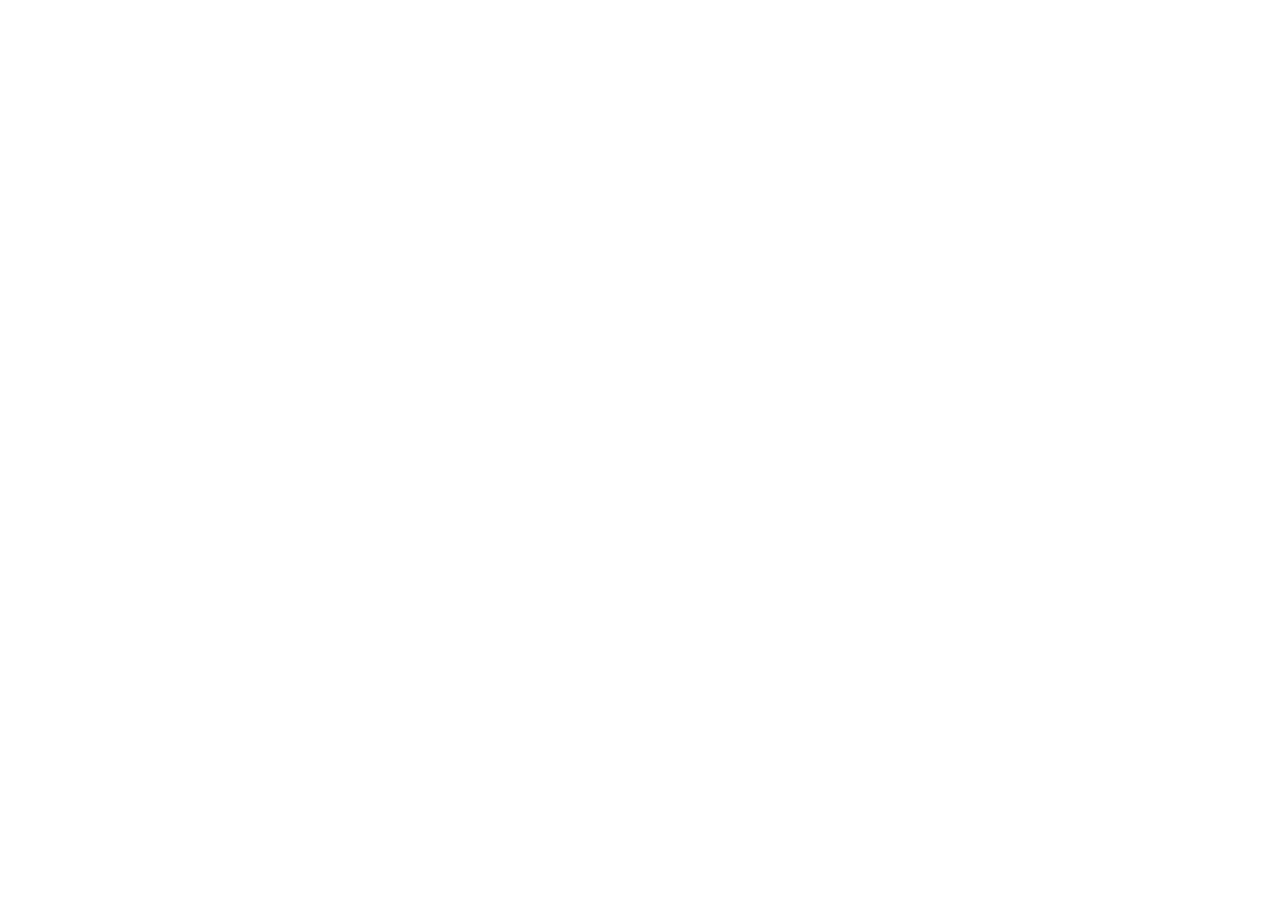
==== portfolio website/test/test.html @ b5a1d918 "intilize the test" ====
<!DOCTYPE html>
<html lang="en">
<head>
    <meta charset="UTF-8">
    <meta name="viewport" content="width=device-width, initial-scale=1.0">
    <title>Dev Krishna Yadav | Portfolio</title>
    <link rel="stylesheet" href="style.css">
</head>
<body>

<header>
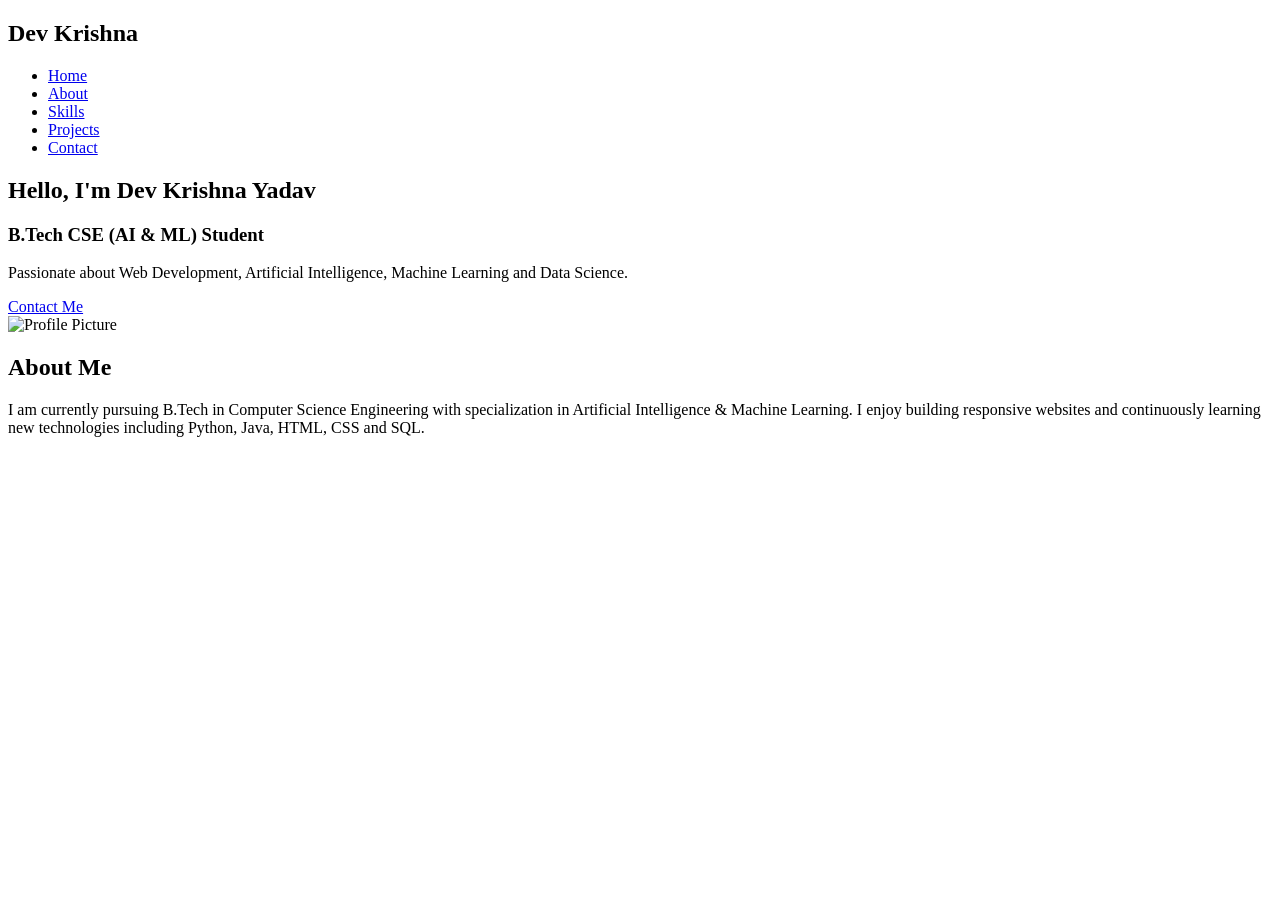
==== commit ace28aba: "new some changes" ====
--- a/portfolio website/test/test.html
+++ b/portfolio website/test/test.html
@@ -9,3 +9,60 @@
 <body>
 
 <header>
+    <nav>
+        <h2 class="logo">Dev Krishna</h2>
+
+        <ul>
+            <li><a href="#home">Home</a></li>
+            <li><a href="#about">About</a></li>
+            <li><a href="#skills">Skills</a></li>
+            <li><a href="#projects">Projects</a></li>
+            <li><a href="#contact">Contact</a></li>
+        </ul>
+    </nav>
+</header>
+
+<!-- HOME -->
+
+<section id="home" class="hero">
+
+    <div class="hero-text">
+
+        <h1>Hello, I'm <span>Dev Krishna Yadav</span></h1>
+
+        <h3>B.Tech CSE (AI & ML) Student</h3>
+
+        <p>
+            Passionate about Web Development, Artificial Intelligence,
+            Machine Learning and Data Science.
+        </p>
+
+        <a href="#contact" class="btn">Contact Me</a>
+
+    </div>
+
+    <div class="hero-image">
+        <img src="images/profile.jpg" alt="Profile Picture">
+    </div>
+
+</section>
+
+<!-- ABOUT -->
+
+<section id="about">
+
+    <h2>About Me</h2>
+
+    <p>
+        I am currently pursuing B.Tech in Computer Science Engineering
+        with specialization in Artificial Intelligence & Machine Learning.
+
+        I enjoy building responsive websites and continuously learning
+        new technologies including Python, Java, HTML, CSS and SQL.
+    </p>
+
+</section>
+
+<!-- SKILLS -->
+
+<s
